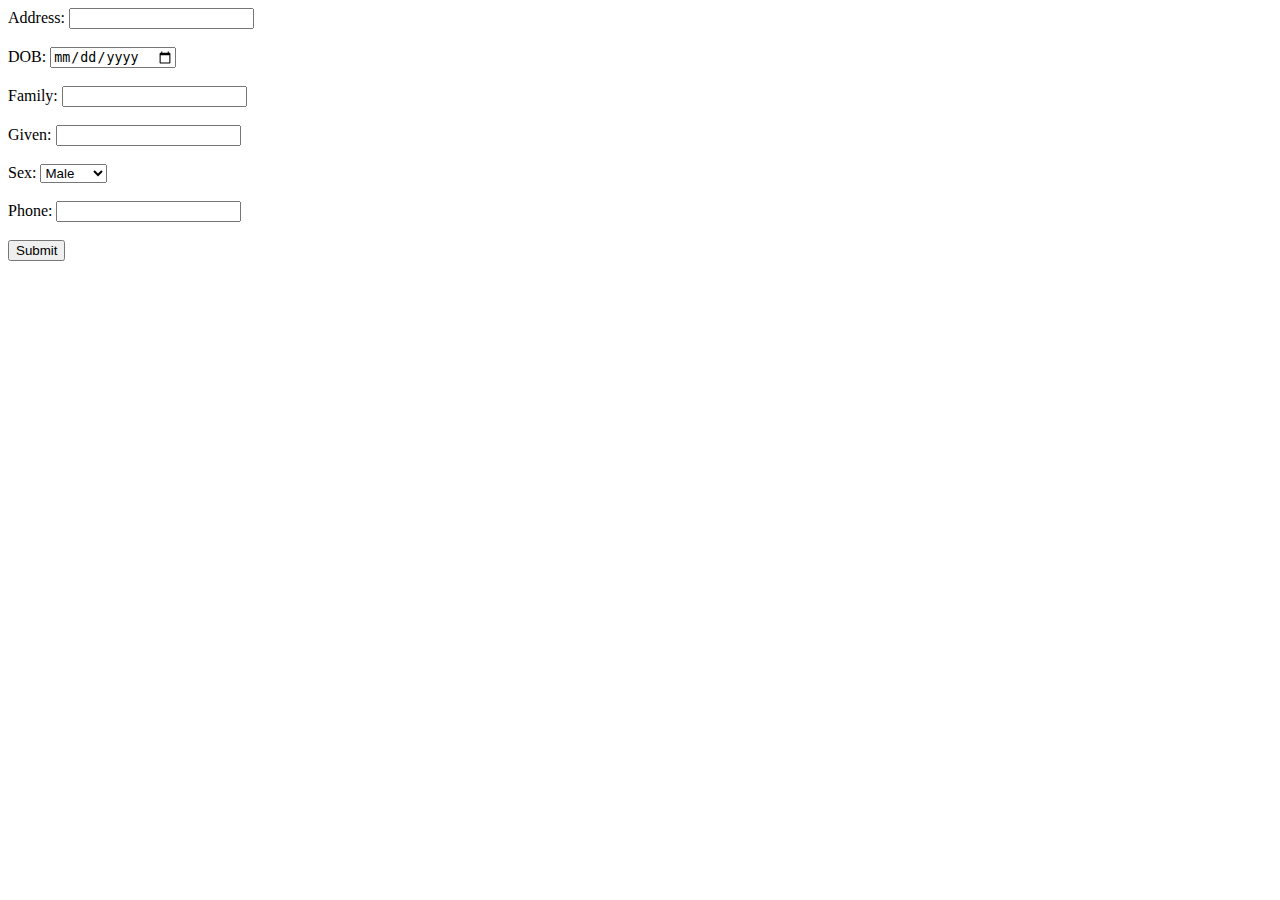
==== src/main/resources/templates/index.html @ 5a70462b "Added UI for patient form." ====
<!DOCTYPE html>
<html xmlns:th="http://www.thymeleaf.org">
<head>
    <title>Person Form</title>
</head>
<body>

<form action="http://localhost:8081/patient/add" method="post">
    <label for="address">Address:</label>
    <input type="text" id="address" name="address" required><br><br>

    <label for="dob">DOB:</label>
    <input type="date" id="dob" name="dob" required><br><br>

    <label for="family">Family:</label>
    <input type="text" id="family" name="family" required><br><br>

    <label for="given">Given:</label>
    <input type="text" id="given" name="given" required><br><br>

    <label for="sex">Sex:</label>
    <select id="sex" name="sex">
        <option value="male">Male</option>
        <option value="female">Female</option>
    </select><br><br>

    <label for="phone">Phone:</label>
    <input type="tel" id="phone" name="phone" required><br><br>

    <input type="submit" value="Submit" class="submit-button">
</form>
</body>
</html>
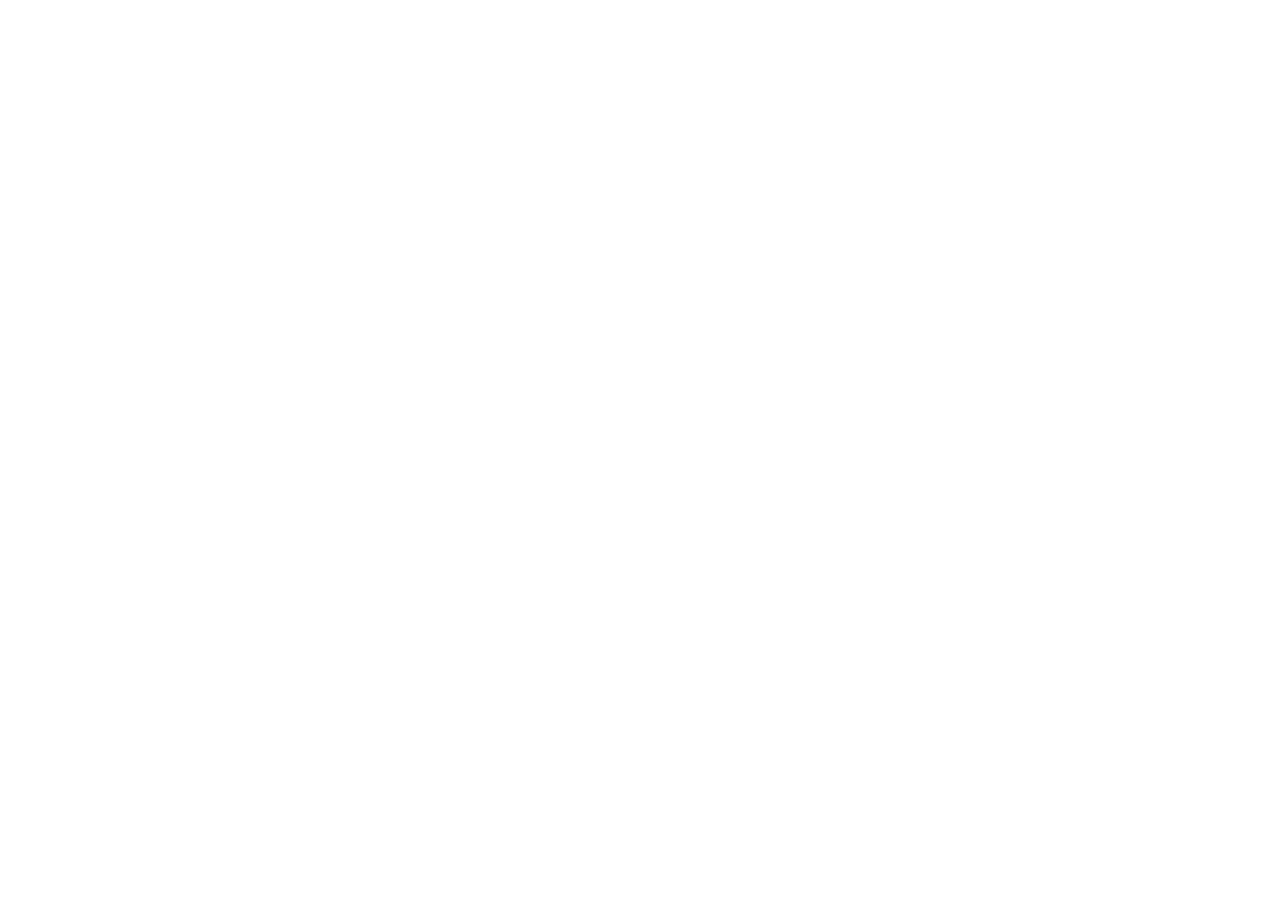
==== commit 442f9e6a: "Cleaning up code." ====
--- a/src/main/resources/templates/index.html
+++ b/src/main/resources/templates/index.html
@@ -1,33 +1,62 @@
-<!DOCTYPE html>
-<html xmlns:th="http://www.thymeleaf.org">
-<head>
-    <title>Person Form</title>
-</head>
-<body>
+<!--<!DOCTYPE html>-->
+<!--<html>-->
+<!--<head>-->
+<!--    <title>Mediscreen Form</title>-->
+<!--    <script src="/script.js"></script>-->
+<!--</head>-->
+<!--<body>-->
 
-<form action="http://localhost:8081/patient/add" method="post">
-    <label for="address">Address:</label>
-    <input type="text" id="address" name="address" required><br><br>
+<!--<h1>Welcome to Mediscreen</h1>-->
 
-    <label for="dob">DOB:</label>
-    <input type="date" id="dob" name="dob" required><br><br>
+<!--<form action="http://localhost:8081/patient/add" method="post">-->
+<!--    <label for="address">Address:</label>-->
+<!--    <input type="text" id="address" name="address" required><br><br>-->
 
-    <label for="family">Family:</label>
-    <input type="text" id="family" name="family" required><br><br>
+<!--    <label for="dob">DOB:</label>-->
+<!--    <input type="date" id="dob" name="dob" required><br><br>-->
 
-    <label for="given">Given:</label>
-    <input type="text" id="given" name="given" required><br><br>
+<!--    <label for="family">Family:</label>-->
+<!--    <input type="text" id="family" name="family" required><br><br>-->
 
-    <label for="sex">Sex:</label>
-    <select id="sex" name="sex">
-        <option value="male">Male</option>
-        <option value="female">Female</option>
-    </select><br><br>
+<!--    <label for="given">Given:</label>-->
+<!--    <input type="text" id="given" name="given" required><br><br>-->
 
-    <label for="phone">Phone:</label>
-    <input type="tel" id="phone" name="phone" required><br><br>
+<!--    <label for="sex">Sex:</label>-->
+<!--    <select id="sex" name="sex">-->
+<!--        <option value="male">Male</option>-->
+<!--        <option value="female">Female</option>-->
+<!--    </select><br><br>-->
 
-    <input type="submit" value="Submit" class="submit-button">
-</form>
-</body>
-</html>+<!--    <label for="phone">Phone:</label>-->
+<!--    <input type="tel" id="phone" name="phone" required><br><br>-->
+
+<!--    <input type="submit" value="Submit" class="submit-button">-->
+<!--</form>-->
+
+<!--<h2>All Patients</h2>-->
+<!--&lt;!&ndash;<table id="patientsTable">&ndash;&gt;-->
+<!--&lt;!&ndash;    <thead>&ndash;&gt;-->
+<!--&lt;!&ndash;    <tr>&ndash;&gt;-->
+<!--&lt;!&ndash;        <th>Id</th>&ndash;&gt;-->
+<!--&lt;!&ndash;        <th>Address</th>&ndash;&gt;-->
+<!--&lt;!&ndash;        <th>DOB</th>&ndash;&gt;-->
+<!--&lt;!&ndash;        <th>Family</th>&ndash;&gt;-->
+<!--&lt;!&ndash;        <th>Given</th>&ndash;&gt;-->
+<!--&lt;!&ndash;        <th>Sex</th>&ndash;&gt;-->
+<!--&lt;!&ndash;        <th>Phone</th>&ndash;&gt;-->
+<!--&lt;!&ndash;    </tr>&ndash;&gt;-->
+<!--&lt;!&ndash;    </thead>&ndash;&gt;-->
+<!--&lt;!&ndash;    <tbody th:each="patient : ${patients}">&ndash;&gt;-->
+<!--&lt;!&ndash;    <tr>&ndash;&gt;-->
+<!--&lt;!&ndash;        <td th:text="${patient.id}"></td>&ndash;&gt;-->
+<!--&lt;!&ndash;        <td th:text="${patient.address}"></td>&ndash;&gt;-->
+<!--&lt;!&ndash;        <td th:text="${patient.dob}"></td>&ndash;&gt;-->
+<!--&lt;!&ndash;        <td th:text="${patient.family}"></td>&ndash;&gt;-->
+<!--&lt;!&ndash;        <td th:text="${patient.given}"></td>&ndash;&gt;-->
+<!--&lt;!&ndash;        <td th:text="${patient.sex}"></td>&ndash;&gt;-->
+<!--&lt;!&ndash;        <td th:text="${patient.phone}"></td>&ndash;&gt;-->
+<!--&lt;!&ndash;    </tr>&ndash;&gt;-->
+<!--&lt;!&ndash;    </tbody>&ndash;&gt;-->
+<!--&lt;!&ndash;</table>&ndash;&gt;-->
+<!--</body>-->
+<!--</html>-->